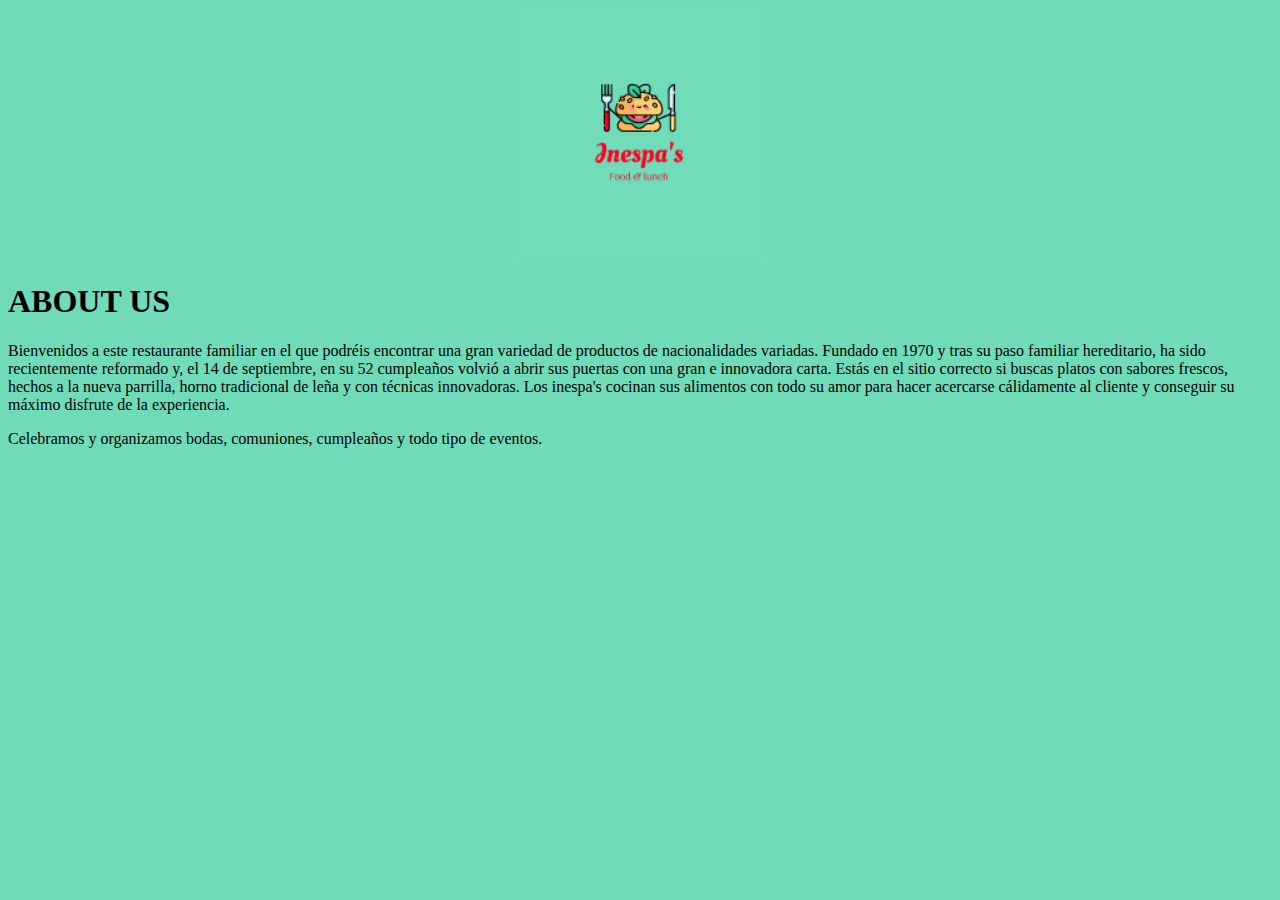
==== index.html @ c2a69011 "cambios" ====
<!DOCTYPE html>
<html lang="es-ES">

<head>
    <meta charset="UTF-8">
    <meta http-equiv="X-UA-Compatible" content="IE=edge">
    <meta name="viewport" content="width=device-width, initial-scale=1.0">

    <title>Inespa's</title>
    <link rel="stylesheet" href="styles.css">
</head>

<body>
    <center>
        <IMG SRC="./img/logo inespa's.png" width="250" height="250">
    </center>
    <h1>ABOUT US</h1>
    <p>Bienvenidos a este restaurante familiar en el que podréis encontrar una gran variedad de productos de
        nacionalidades variadas. Fundado en 1970 y tras su paso familiar hereditario, ha sido recientemente reformado y,
        el 14 de septiembre, en su 52 cumpleaños volvió a abrir sus puertas con una gran e innovadora carta. Estás en el
        sitio correcto si buscas platos con sabores frescos, hechos a la nueva parrilla, horno tradicional de leña y con
        técnicas innovadoras. Los inespa's cocinan sus alimentos con todo su amor para hacer acercarse cálidamente al
        cliente y conseguir su máximo disfrute de la experiencia.</p>
    <p>Celebramos y organizamos bodas, comuniones, cumpleaños y todo tipo de eventos.</p>
</body>
---- styles.css ----
body {
    background-color: rgb(112, 219, 185);
}

p {
    font-family: Georgia, 'Times New Roman', Times, serif;
}
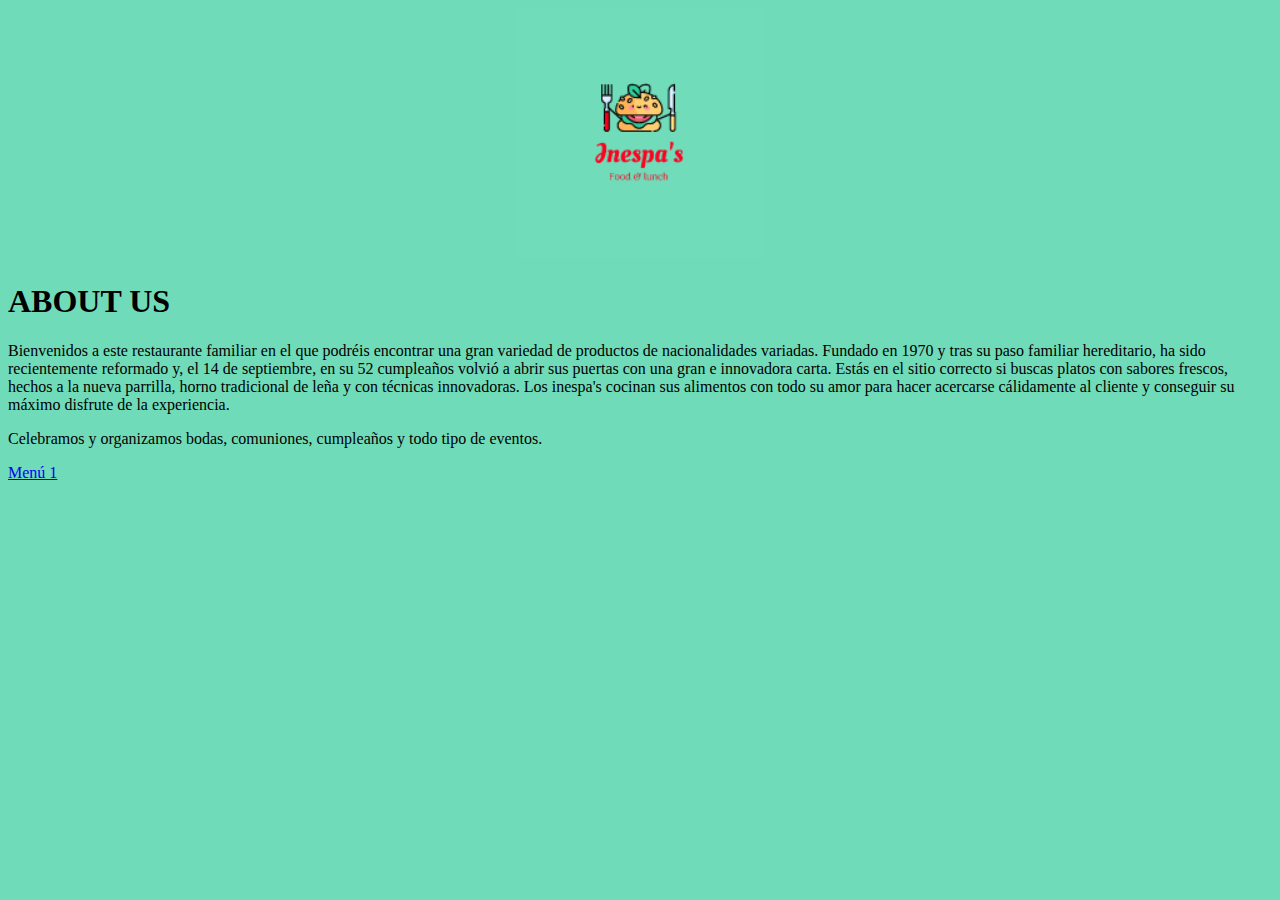
==== commit 9c47cde4: "icono y menú" ====
--- a/index.html
+++ b/index.html
@@ -5,14 +5,14 @@
     <meta charset="UTF-8">
     <meta http-equiv="X-UA-Compatible" content="IE=edge">
     <meta name="viewport" content="width=device-width, initial-scale=1.0">
-
+    <link rel="icon" href="./img/logo2.png" sizes="64x64" />
     <title>Inespa's</title>
     <link rel="stylesheet" href="styles.css">
 </head>
 
 <body>
     <center>
-        <IMG SRC="./img/logo inespa's.png" width="250" height="250">
+        <IMG SRC="./img/logo inespas.png" width="250" height="250">
     </center>
     <h1>ABOUT US</h1>
     <p>Bienvenidos a este restaurante familiar en el que podréis encontrar una gran variedad de productos de
@@ -22,4 +22,5 @@
         técnicas innovadoras. Los inespa's cocinan sus alimentos con todo su amor para hacer acercarse cálidamente al
         cliente y conseguir su máximo disfrute de la experiencia.</p>
     <p>Celebramos y organizamos bodas, comuniones, cumpleaños y todo tipo de eventos.</p>
+    <p><a href="menu1.html">Menú 1</a></p>
 </body>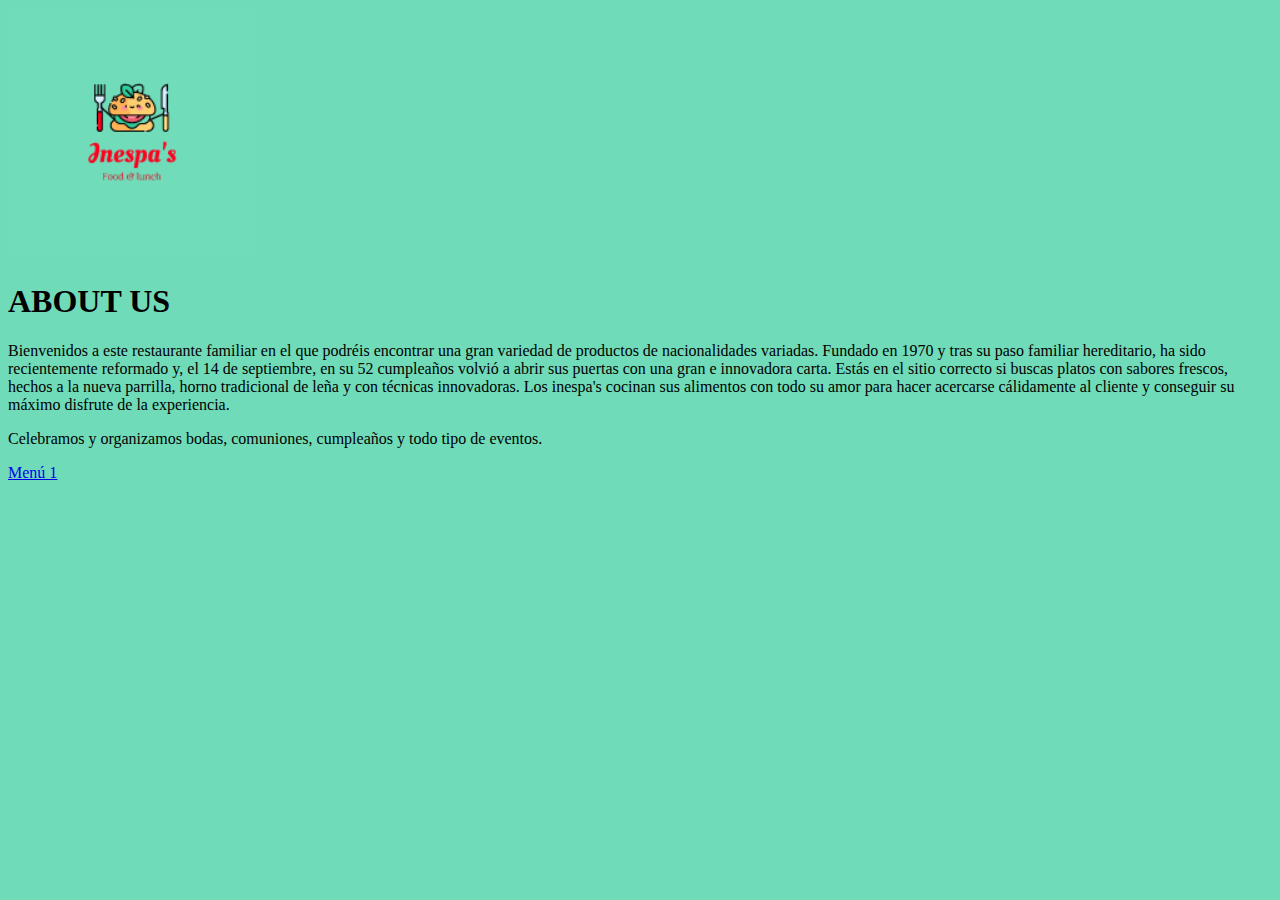
==== commit 803e3c19: "div" ====
--- a/index.html
+++ b/index.html
@@ -11,9 +11,9 @@
 </head>
 
 <body>
-    <center>
+    <div>
         <IMG SRC="./img/logo inespas.png" width="250" height="250">
-    </center>
+    </div>
     <h1>ABOUT US</h1>
     <p>Bienvenidos a este restaurante familiar en el que podréis encontrar una gran variedad de productos de
         nacionalidades variadas. Fundado en 1970 y tras su paso familiar hereditario, ha sido recientemente reformado y,
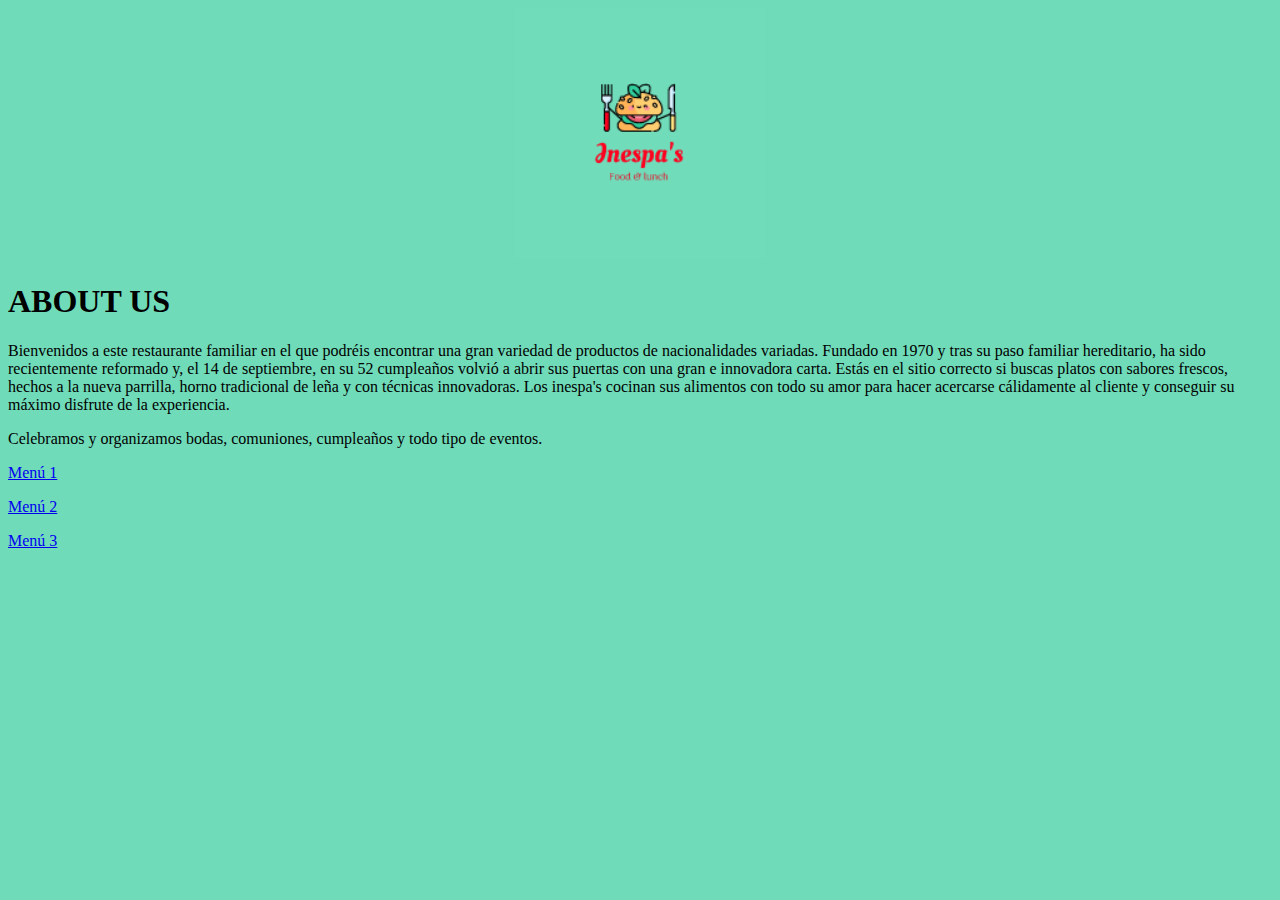
==== commit dc07b959: "ul y menús intro" ====
--- a/index.html
+++ b/index.html
@@ -23,4 +23,7 @@
         cliente y conseguir su máximo disfrute de la experiencia.</p>
     <p>Celebramos y organizamos bodas, comuniones, cumpleaños y todo tipo de eventos.</p>
     <p><a href="menu1.html">Menú 1</a></p>
-</body>+    <p><a href="menu2.html">Menú 2</a></p>
+    <p><a href="menu3.html">Menú 3</a></p>
+</body>
+</html>--- a/styles.css
+++ b/styles.css
@@ -4,4 +4,10 @@
 
 p {
     font-family: Georgia, 'Times New Roman', Times, serif;
+}
+div {
+    text-align: center;
+}
+.color {
+    color: crimson;
 }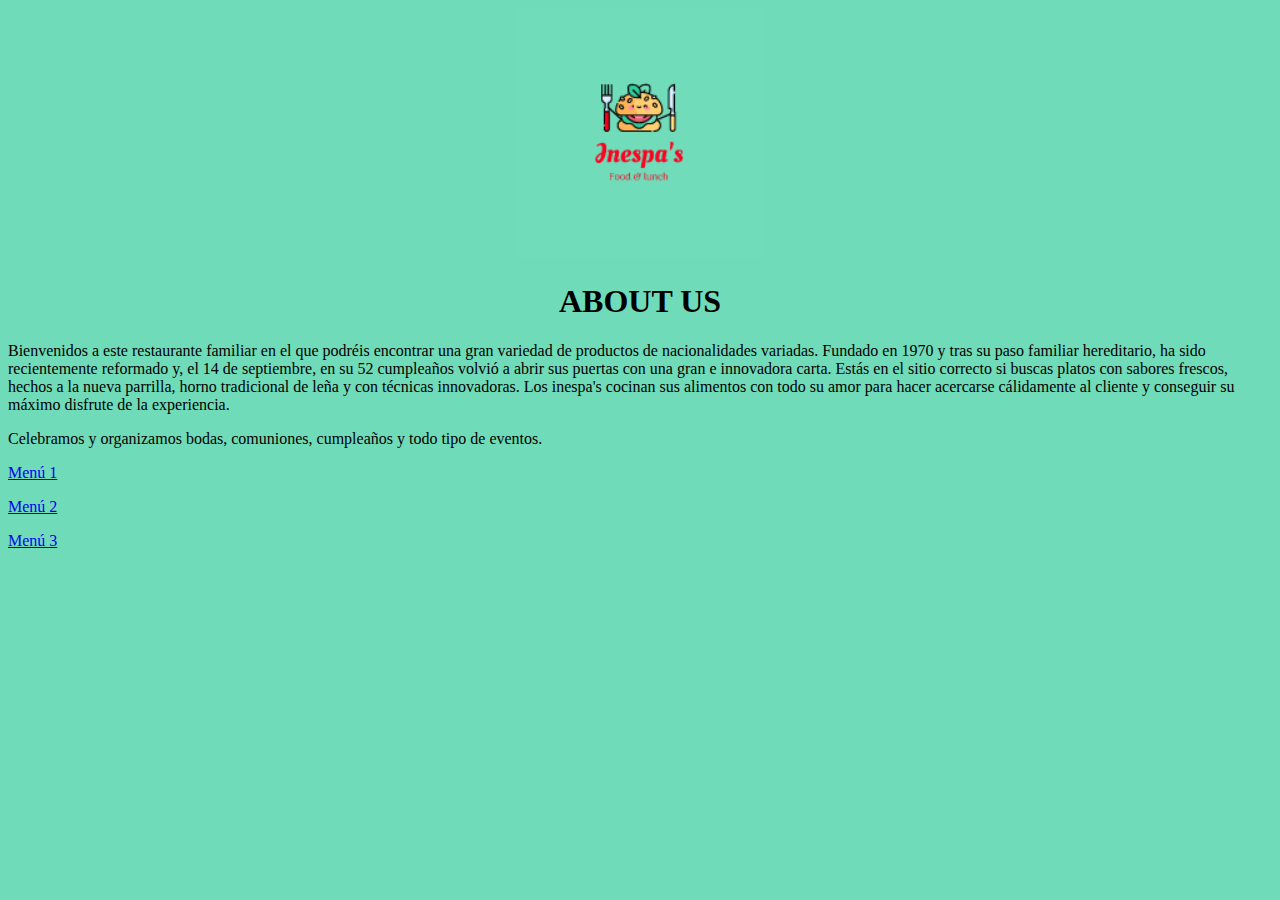
==== commit e455e6f7: "Menú 1 y 2" ====
--- a/index.html
+++ b/index.html
@@ -5,14 +5,14 @@
     <meta charset="UTF-8">
     <meta http-equiv="X-UA-Compatible" content="IE=edge">
     <meta name="viewport" content="width=device-width, initial-scale=1.0">
-    <link rel="icon" href="./img/logo2.png" sizes="64x64" />
+    <link rel="icon" href="./img/./logos/logo2.png" sizes="64x64" />
     <title>Inespa's</title>
     <link rel="stylesheet" href="styles.css">
 </head>
 
 <body>
     <div>
-        <IMG SRC="./img/logo inespas.png" width="250" height="250">
+        <IMG SRC="./img/./logos/logo inespas.png" width="250" height="250">
     </div>
     <h1>ABOUT US</h1>
     <p>Bienvenidos a este restaurante familiar en el que podréis encontrar una gran variedad de productos de
--- a/styles.css
+++ b/styles.css
@@ -9,5 +9,16 @@
     text-align: center;
 }
 .color {
-    color: crimson;
-}+    color: darkred;
+}
+h1 {
+    text-align: center; font-family: 'Times New Roman', Times, serif;
+}
+h2 {
+    font-family: Georgia, 'Times New Roman', Times, serif;
+}
+#columnas{
+    column-count:2;
+    column-gap:50px;
+
+ }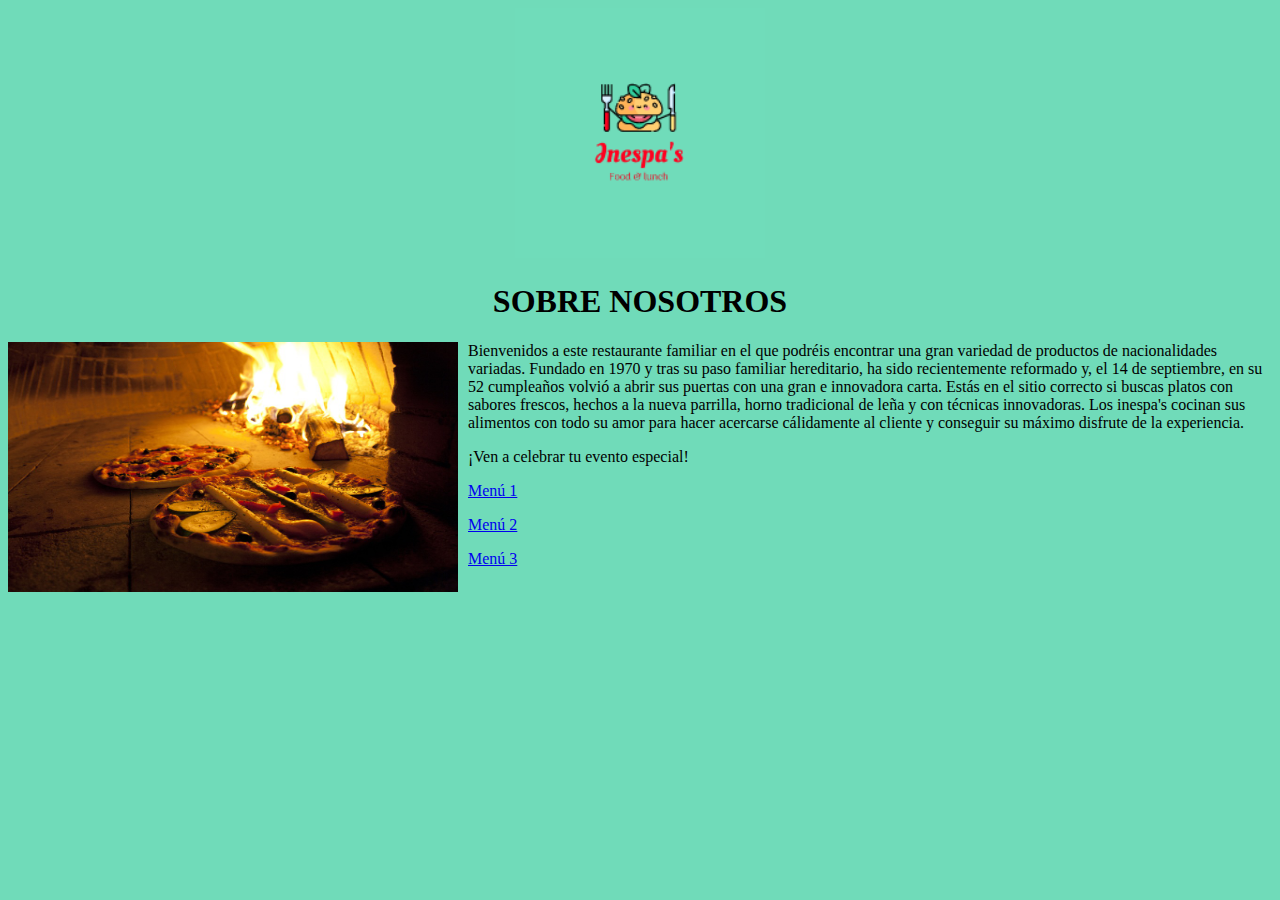
==== commit 0038e0be: "align" ====
--- a/index.html
+++ b/index.html
@@ -14,16 +14,21 @@
     <div>
         <IMG SRC="./img/./logos/logo inespas.png" width="250" height="250">
     </div>
-    <h1>ABOUT US</h1>
-    <p>Bienvenidos a este restaurante familiar en el que podréis encontrar una gran variedad de productos de
+    <h1>SOBRE NOSOTROS</h1>
+    <p>
+    <div style="text-align: left;">
+        <IMG SRC="./img/horno de leña.jpg" style="float:left; padding-right: 10px;" width="450" height="250">
+        Bienvenidos a este restaurante familiar en el que podréis encontrar una gran variedad de productos de
         nacionalidades variadas. Fundado en 1970 y tras su paso familiar hereditario, ha sido recientemente reformado y,
         el 14 de septiembre, en su 52 cumpleaños volvió a abrir sus puertas con una gran e innovadora carta. Estás en el
         sitio correcto si buscas platos con sabores frescos, hechos a la nueva parrilla, horno tradicional de leña y con
         técnicas innovadoras. Los inespa's cocinan sus alimentos con todo su amor para hacer acercarse cálidamente al
         cliente y conseguir su máximo disfrute de la experiencia.</p>
-    <p>Celebramos y organizamos bodas, comuniones, cumpleaños y todo tipo de eventos.</p>
+    </div>
+    <p>¡Ven a celebrar tu evento especial!</p>
     <p><a href="menu1.html">Menú 1</a></p>
     <p><a href="menu2.html">Menú 2</a></p>
     <p><a href="menu3.html">Menú 3</a></p>
 </body>
+
 </html>--- a/styles.css
+++ b/styles.css
@@ -21,4 +21,4 @@
     column-count:2;
     column-gap:50px;
 
- }+ }
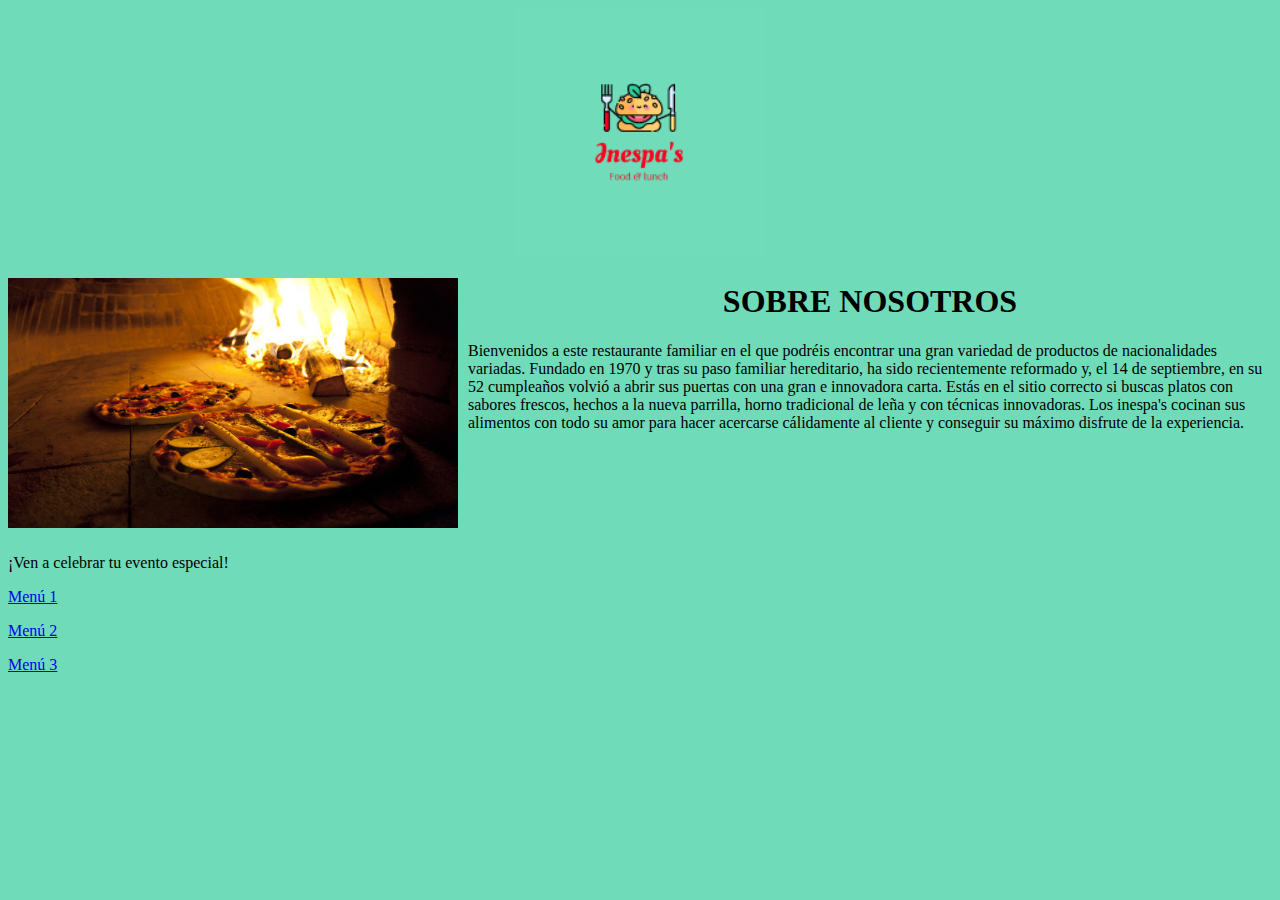
==== commit e778cf96: "center text image" ====
--- a/index.html
+++ b/index.html
@@ -13,18 +13,20 @@
 <body>
     <div>
         <IMG SRC="./img/./logos/logo inespas.png" width="250" height="250">
+        </div>
+        <p>
+    <div style="text-align: left;">
+        <IMG SRC="./img/horno de leña.jpg" style="float:left; padding-right: 10px;" width="450" height="250">
     </div>
     <h1>SOBRE NOSOTROS</h1>
-    <p>
-    <div style="text-align: left;">
-        <IMG SRC="./img/horno de leña.jpg" style="float:left; padding-right: 10px;" width="450" height="250">
-        Bienvenidos a este restaurante familiar en el que podréis encontrar una gran variedad de productos de
+    <p class="large">Bienvenidos a este restaurante familiar en el que podréis encontrar una gran variedad de productos
+        de
         nacionalidades variadas. Fundado en 1970 y tras su paso familiar hereditario, ha sido recientemente reformado y,
         el 14 de septiembre, en su 52 cumpleaños volvió a abrir sus puertas con una gran e innovadora carta. Estás en el
         sitio correcto si buscas platos con sabores frescos, hechos a la nueva parrilla, horno tradicional de leña y con
         técnicas innovadoras. Los inespa's cocinan sus alimentos con todo su amor para hacer acercarse cálidamente al
         cliente y conseguir su máximo disfrute de la experiencia.</p>
-    </div>
+    <br><br><br><br><br>
     <p>¡Ven a celebrar tu evento especial!</p>
     <p><a href="menu1.html">Menú 1</a></p>
     <p><a href="menu2.html">Menú 2</a></p>
--- a/styles.css
+++ b/styles.css
@@ -22,3 +22,4 @@
     column-gap:50px;
 
  }
+.class {font-size: large;}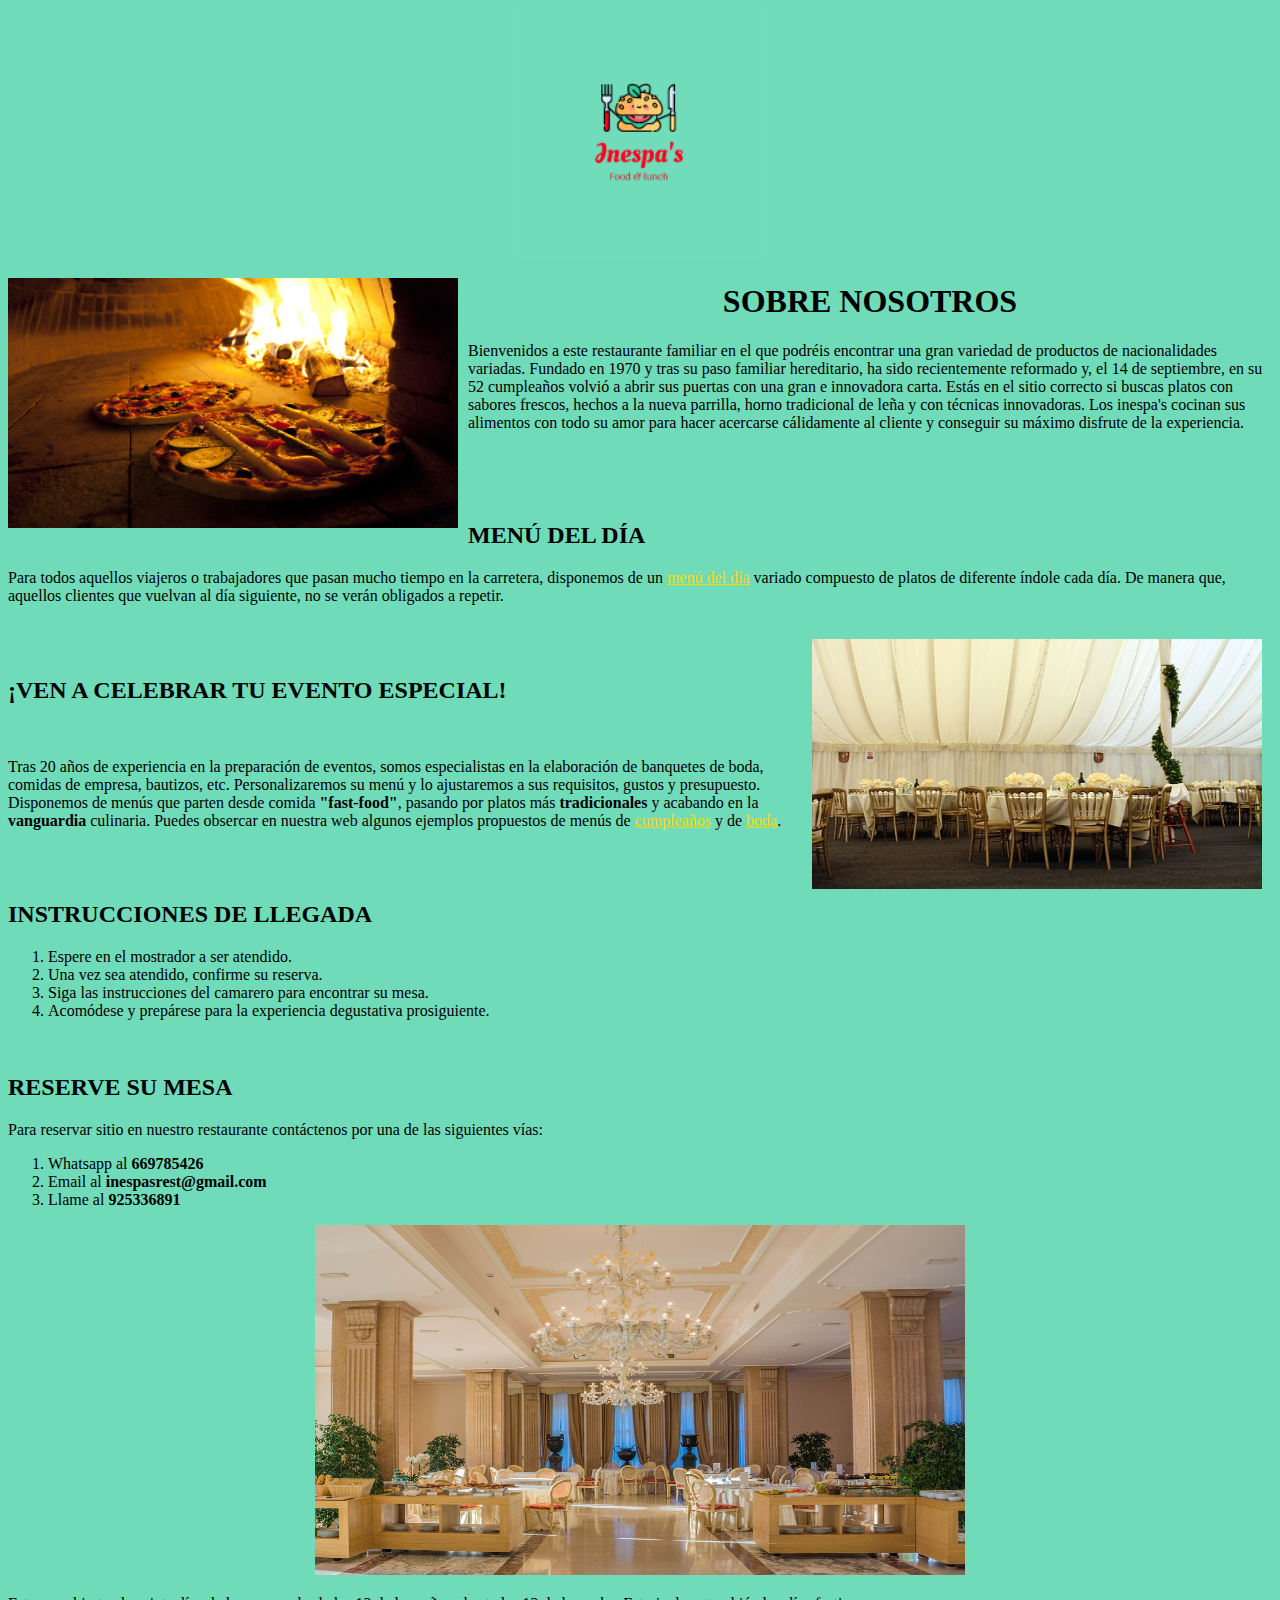
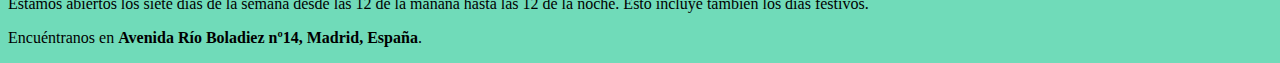
==== commit a0e1d169: "página principal" ====
--- a/index.html
+++ b/index.html
@@ -13,24 +13,59 @@
 <body>
     <div>
         <IMG SRC="./img/./logos/logo inespas.png" width="250" height="250">
-        </div>
-        <p>
+    </div>
+    <p>
     <div style="text-align: left;">
         <IMG SRC="./img/horno de leña.jpg" style="float:left; padding-right: 10px;" width="450" height="250">
     </div>
     <h1>SOBRE NOSOTROS</h1>
-    <p class="large">Bienvenidos a este restaurante familiar en el que podréis encontrar una gran variedad de productos
-        de
+    <p>Bienvenidos a este restaurante familiar en el que podréis encontrar una gran variedad de productos de
         nacionalidades variadas. Fundado en 1970 y tras su paso familiar hereditario, ha sido recientemente reformado y,
         el 14 de septiembre, en su 52 cumpleaños volvió a abrir sus puertas con una gran e innovadora carta. Estás en el
         sitio correcto si buscas platos con sabores frescos, hechos a la nueva parrilla, horno tradicional de leña y con
         técnicas innovadoras. Los inespa's cocinan sus alimentos con todo su amor para hacer acercarse cálidamente al
         cliente y conseguir su máximo disfrute de la experiencia.</p>
-    <br><br><br><br><br>
-    <p>¡Ven a celebrar tu evento especial!</p>
-    <p><a href="menu1.html">Menú 1</a></p>
-    <p><a href="menu2.html">Menú 2</a></p>
-    <p><a href="menu3.html">Menú 3</a></p>
+    </p>
+    <br><br><br>
+    <h2>MENÚ DEL DÍA</h2>
+    <p>Para todos aquellos viajeros o trabajadores que pasan mucho tiempo en la carretera, disponemos de un <a
+            href="menu1.html">menú del día</a> variado compuesto de platos de diferente índole cada día. De manera que,
+        aquellos clientes que vuelvan al día siguiente, no se verán obligados a repetir. </p>
+    <br>
+    <div style="text-align: right;">
+        <IMG SRC="./img/bodas.jpg" style="float:right; padding-right: 10px;" width="450" height="250">
+    </div>
+    <br>
+    <h2>¡VEN A CELEBRAR TU EVENTO ESPECIAL!</h2>
+    <br>
+    <p>Tras 20 años de experiencia en la preparación de eventos, somos especialistas en la elaboración de banquetes de
+        boda, comidas de empresa, bautizos, etc. Personalizaremos su menú y lo ajustaremos a sus requisitos, gustos y
+        presupuesto. Disponemos de menús que parten desde comida <strong>"fast-food"</strong>, pasando por platos
+        más <strong>tradicionales</strong> y acabando en la <strong>vanguardia</strong> culinaria. Puedes obsercar en
+        nuestra web algunos ejemplos propuestos de menús de <a href="menu2.html">cumpleaños</a> y de <a
+            href="menu3.html">boda</a>.
+    </p>
+    <br><br>
+<h2>INSTRUCCIONES DE LLEGADA</h2>
+<ol>
+    <li>Espere en el mostrador a ser atendido.</li>
+    <li>Una vez sea atendido, confirme su reserva.</li>
+    <li>Siga las instrucciones del camarero para encontrar su mesa.</li>
+    <li>Acomódese y prepárese para la experiencia degustativa prosiguiente.</li>
+</ol>
+<br>
+<h2>RESERVE SU MESA</h2>
+<p>Para reservar sitio en nuestro restaurante contáctenos por una de las siguientes vías:</p>
+<ol>
+    <li>Whatsapp al <strong>669785426</strong></li>
+    <li>Email al <strong>inespasrest@gmail.com</strong></li>
+    <li>Llame al <strong>925336891</strong></li>
+</ol>
+<div>
+    <IMG SRC="./img/restaurante inerior2.jpg" width="650" height="350">
+</div>
+<p>Estamos abiertos los siete días de la semana desde las 12 de la mañana hasta las 12 de la noche. Esto incluye también los días festivos.</p>
+<p>Encuéntranos en <strong>Avenida Río Boladiez nº14, Madrid, España</strong>.</p>
 </body>
 
 </html>--- a/styles.css
+++ b/styles.css
@@ -1,3 +1,16 @@
+a:link  {
+    color: gold;
+}
+a:visited { color: rgb(139, 0, 0); 
+}
+a:hover { 
+   color: rgb(6, 65, 14);
+   background-color: rgba(221, 219, 101, 0.705);
+   font-family: impact; 
+}
+a:active {
+    color: navy ;
+}
 body {
     background-color: rgb(112, 219, 185);
 }
@@ -17,9 +30,7 @@
 h2 {
     font-family: Georgia, 'Times New Roman', Times, serif;
 }
-#columnas{
+#columnas {
     column-count:2;
     column-gap:50px;
-
  }
-.class {font-size: large;}